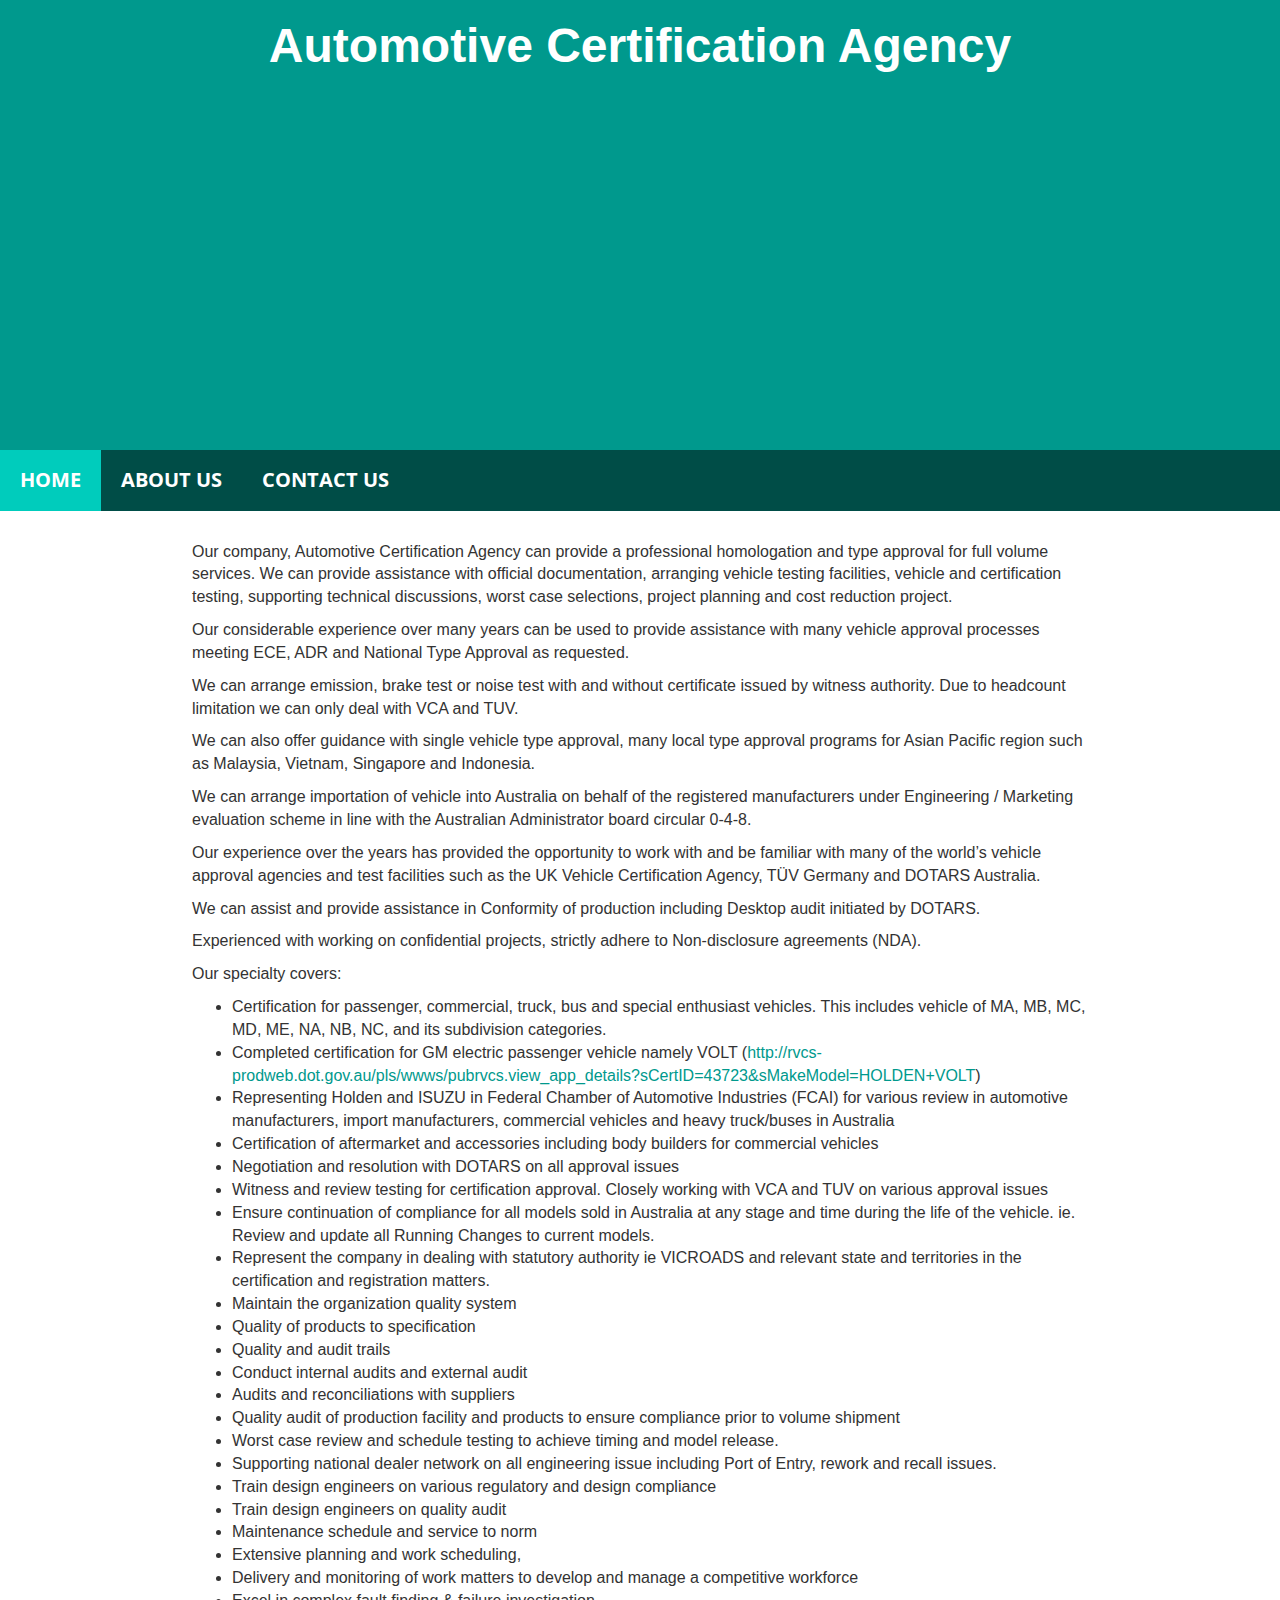
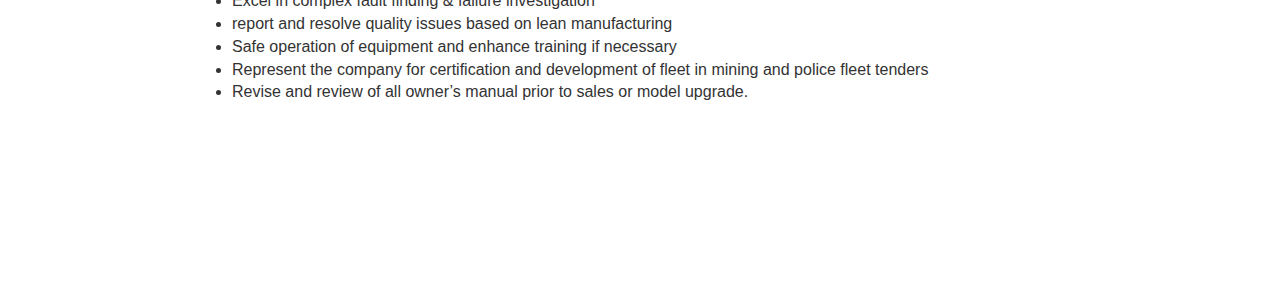
==== index.html @ 3428dd47 "buggyfill test 1" ====
<!DOCTYPE html>
<html lang="en">
<head>
<meta charset="UTF-8">
<meta name="viewport" content="width=device-width, initial-scale=1">
<meta name="keywords" content="Automotive, Certification, Agency, automobile, auto, license, company, vehicle, car, test">
<meta name="description" content="Professional certification and approval for full volume services.">
<title>Automotive Certification Agency</title>
<link rel="stylesheet" href="http://maxcdn.bootstrapcdn.com/bootstrap/3.3.5/css/bootstrap.min.css">
<link href='https://fonts.googleapis.com/css?family=Open+Sans:700' rel='stylesheet' type='text/css'>
<link rel="stylesheet" href="https://maxcdn.bootstrapcdn.com/font-awesome/4.5.0/css/font-awesome.min.css">
<link rel="stylesheet" href="style.css">
<script src="https://ajax.googleapis.com/ajax/libs/jquery/1.11.3/jquery.min.js"></script>
<script src="http://maxcdn.bootstrapcdn.com/bootstrap/3.3.5/js/bootstrap.min.js"></script>
<script src="viewport-units-buggyfill.js"></script>
</head>
<body>

<!--####### HEADER ###########-->
  <div class="container-fluid header">
    <h1 id="title">Automotive Certification Agency</h1>
  </div>

<!--######### NAVIGATION #################-->
  <div class="container-fluid nav">
    <ul>
      <li><a href="http://www.automotivecertificationagency.com" title="Home" class="active">Home</a></li>
      <li><a href="about.html" title="About Us">About Us</a></li>
      <li><a href="contact.html" title="Contact Us">Contact Us</a></li>
    </ul>
  </div>

<!--######## HAMBURGER MENU FOR MOBILE ############-->
  <div class="dropdown" style="width: 100vw;">
    <button class="btn btn-primary dropdown-toggle" type="button" data-toggle="dropdown" style="width: 100%;">
      <i class="fa fa-bars"></i>
    </button>
    <ul class="dropdown-menu" style="width: 100%; text-align: center;">
      <li><a href="http://www.automotivecertificationagency.com" class="active">Home</a></li>
      <li><a href="about.html">About Us</a></li>
      <li><a href="contact.html">Contact Us</a></li>
    </ul>
  </div>





<!--############# HOME PAGE CONTENT #############-->
  <div class="container-fluid body">
    <p>Our company, Automotive Certification Agency can provide a professional homologation and type approval for full volume services.  We can provide assistance with official documentation, arranging vehicle testing facilities, vehicle and certification testing, supporting technical discussions, worst case selections, project planning and cost reduction project.</p>

    <p>Our considerable experience over many years can be used to provide assistance with many vehicle approval processes meeting ECE, ADR and National Type Approval as requested.</p>

    <p>We can arrange emission, brake test or noise test with and without certificate issued by witness authority. Due to headcount limitation we can only deal with VCA and TUV.</p>

    <p>We can also offer guidance with single vehicle type approval, many local type approval programs for Asian Pacific region such as Malaysia, Vietnam, Singapore and Indonesia.</p>

    <p>We can arrange importation of vehicle into Australia on behalf of the registered manufacturers under Engineering / Marketing evaluation scheme in line with the Australian Administrator board  circular 0-4-8.</p>

    <p>Our experience over the years has provided the opportunity to work with and be familiar with many of the world’s vehicle approval agencies and test facilities such as the UK Vehicle Certification Agency, TÜV Germany and DOTARS Australia.</p>

    <p>We can assist and provide assistance in Conformity of production including Desktop audit initiated by DOTARS.</p>

    <p>Experienced with working on confidential projects, strictly adhere to Non-disclosure agreements (NDA).</p>

    <p>Our specialty covers:
      <ul>
        <li>Certification for passenger, commercial, truck, bus and special enthusiast vehicles. This includes vehicle of MA, MB, MC, MD, ME, NA, NB, NC, and its subdivision categories.</li>
        <li>Completed certification for GM electric passenger vehicle namely VOLT (<a href="http://rvcs-prodweb.dot.gov.au/pls/wwws/pubrvcs.view_app_details?sCertID=43723&sMakeModel=HOLDEN+VOLT" target="_blank" class="link-wrap">http://rvcs-prodweb.dot.gov.au/pls/wwws/pubrvcs.view_app_details?sCertID=43723&#38;sMakeModel=HOLDEN+VOLT</a>)</li>
        <li>Representing Holden and ISUZU in Federal Chamber of Automotive Industries (FCAI) for various review in automotive manufacturers, import manufacturers, commercial vehicles and heavy truck/buses in Australia</li>
        <li>Certification of aftermarket and accessories including body builders for commercial vehicles</li>
        <li>Negotiation and resolution with DOTARS on all approval issues</li>
        <li>Witness and review testing for certification approval. Closely working with VCA and TUV on various approval issues</li>
        <li>Ensure continuation of compliance for all models sold in Australia at any stage and time during the life of the vehicle. ie. Review and update all Running Changes to current models.</li>
        <li>Represent the company in dealing with statutory authority ie VICROADS and relevant state and territories in the certification and registration matters.</li>
        <li>Maintain the organization quality system</li>
        <li>Quality of products to specification</li>
        <li>Quality and audit trails</li>
        <li>Conduct internal audits and external audit</li>
        <li>Audits and reconciliations with suppliers</li>
        <li>Quality audit of production facility and products to ensure compliance prior to volume shipment</li>
        <li>Worst case review and schedule testing to achieve timing and model release.</li>
        <li>Supporting national dealer network on all engineering issue including Port of Entry, rework and recall issues.</li>
        <li>Train design engineers on various regulatory and design compliance</li>
        <li>Train design engineers on quality audit</li>
        <li>Maintenance schedule and service to norm</li>
        <li>Extensive planning and work scheduling,</li>
        <li>Delivery and monitoring of work matters to develop and manage a competitive workforce</li>
        <li>Excel in complex fault finding &#38; failure investigation</li>
        <li>report and resolve quality issues based on lean manufacturing</li>
        <li>Safe operation of equipment and enhance training if necessary</li>
        <li>Represent the company for certification and development of fleet in mining and police fleet tenders</li>
        <li>Revise and review of all owner’s manual prior to sales or model upgrade.</li>
      </ul>
    </p>
  </div>
<!--######### END OF CONTENT #######-->



<div class="container-fluid" id="footer"></div>


<script>


document.viewportUnitsBuggyfill.init();


// ########### COPYRIGHT DISCLAIMER ################
document.getElementById("footer").innerHTML =
"<p>Copyright &copy;  " + new Date().getFullYear() + " Automotive Certification Agency</p>";


// ########## STICK TO TOP NAVIGATION BAR ###############
$(function() {
  $(window).scroll(function() {
      var top = $(window).scrollTop();
      var headerheight = $(".header").height();

      if (top > headerheight) {
      $(".nav").css("position", "fixed");
      $(".nav").css("top", "0px");
      $(".nav").css("width", "100vw");
      $(".dropdown").css("position", "fixed");
      $(".dropdown").css("top", "0px");
      $(".dropdown").css("width", "100vw");
      $(".body").css("margin-top", "62px");
    } else {
      $(".nav").css("position", "static");
      $(".dropdown").css("position", "relative");
      $(".body").css("margin-top", "auto");
    }

  });
});

// ######### HEADER TITLE CENTERING #############
$(function() {
  $(window).resize(function() {
    var headerheight = $(".header").height();
    var titleheight = $("#title").height();
    var abovetitle = ( headerheight - titleheight ) / 2;

    $("#title").css("margin-top", abovetitle);
  });
});

$(function() {
  var headerheight = $(".header").height();
  var titleheight = $("#title").height();
  var abovetitle = ( headerheight - titleheight ) / 2;

  $("#title").css("margin-top", abovetitle);

});

</script>

</body>
</html>
---- style.css ----
* {
  box-sizing: border-box;
}

html, body {
  width: 100%;
  height: 100%;
  margin: 0;
  padding: 0;
}

p, li {
  font-family: "HelveticaNeue-Light", "Helvetica Neue Light", "Helvetica Neue", Helvetica, Arial, "Lucida Grande", sans-serif;
  font-weight: 300;
  font-size: 16px;
}

.header {
  height: 50vh;
  min-height: 250px;
  max-height: 600px;
  background-color: #00998d;
  padding-left: 0;
  padding-right: 0;
}

.header h1 {
  font-size: 48px;
  font-family: "Helvetica Neue", Helvetica, Arial, "Lucida Grande", sans-serif;
  font-weight: 800;
  color: #FFF;
  display: block;
  width: 100%;
  text-align: center;
  padding-left: 5%;
  padding-right: 5%;
}

@media only screen and (min-width: 241px) and (max-width: 320px) {
  .header h1 {
    font-size: 36px;
  }
}

@media only screen and (max-width: 240px) {
  .header h1 {
    font-size: 24px;
  }
  p, li {
    font-size: 12px;
  }
}

.nav, .dropdown-menu {
  background-color: #004d47;
  z-index: 99999;
  margin-top: 0;
  border-radius: 0;
}

.dropdown-menu {
  padding-top: 0;
  padding-bottom: 0;
  border-width: 0;
}

.nav ul {
  list-style-type: none;
  margin: 0;
  padding: 0;
}

.nav li {
  float: left;
}

.nav li a {
  color: #FFF;
  text-transform: uppercase;
  font-weight: 700;
  text-align: center;
  padding: 16px 20px;
  font-size: 20px;
  display: block;
  font-family: 'Open Sans', sans-serif;
}

.nav li a:hover, .dropdown-menu>li>a:hover {
  text-decoration: none;
  background-color: #000;
  color: #FFF;
}

.active, .dropdown-menu>li>a.active {
  background-color: #00ccbc;
  color: #FFF;
}

.nav li a.active:hover, .dropdown-menu>li>a.active:hover {
  background-color: #00ccbc;
  color: #FFF;
}

.dropdown button.btn {
  height: 60px;
  font-size: 20px;
  background-color: #004d47;
  border-radius: 0;
  border-width: 0;
}

.dropdown button.btn, .dropdown, .dropdown-menu {
  z-index: 99999;
}

.open>.dropdown-toggle.btn-primary, .open>.dropdown-toggle.btn-primary:focus, .open>.dropdown-toggle.btn-primary:hover {
  background-color: #004d47;
  border-width: 0;
}

.btn-primary:active:focus {
  background-color: #004d47;
}

.dropdown ul.dropdown-menu li {
  text-transform: uppercase;
  font-weight: 700;
  font-family: 'Open Sans', sans-serif;
  font-size: 20px;
  line-height: 42px;
  color: #FFF;
}

.dropdown-menu>li>a {
  color: #FFF;
  line-height: 36px;
}

@media only screen and (max-width: 500px) {
  .nav {
    display: none;
  }
  .dropdown {
    display: block;
  }
}

@media only screen and (min-width: 501px) {
  .nav {
    display: block;
  }
  .dropdown {
    display: none;
  }
}

.body {
  padding: 15%;
  padding-top: 30px;
}

a {
  color: #00998d;
}

.link-wrap {
  white-space: pre-wrap; /* css-3 */
  white-space: -moz-pre-wrap; /* Mozilla, since 1999 */
  white-space: -pre-wrap; /* Opera 4-6 */
  white-space: -o-pre-wrap; /* Opera 7 */
  word-wrap: break-word; /* Internet Explorer 5.5+ */
}

form input, form textarea {
  width: 80%;
  min-width: 230px;
  padding: 5px;
  margin: 3px;
  margin-left: auto;
  margin-right: auto;
  border-width: 1px;
  border-color: #bfbfbf;
  border-style: solid;
}

@media only screen and (max-width: 768px)  {
  form input, form textarea {
    width: 100%;
    min-width: 230px;
  }
  .send-button {
    width: 50%;
  }
}

@media only screen and (max-width: 300px) {
  form input, form textarea {
    min-width: 0;
  }
}

.send-button {
  color: #FFF;
  font-weight: 700;
  font-size: 16px;
  background-color: #00998d;
  border-width: 0;
  border-radius: 15px;
  width: 50%;
  padding-top: 8px;
  padding-bottom: 8px;
}

#footer p {
  font-size: 12px;
  margin-top: 30px;
  text-align: center;
}
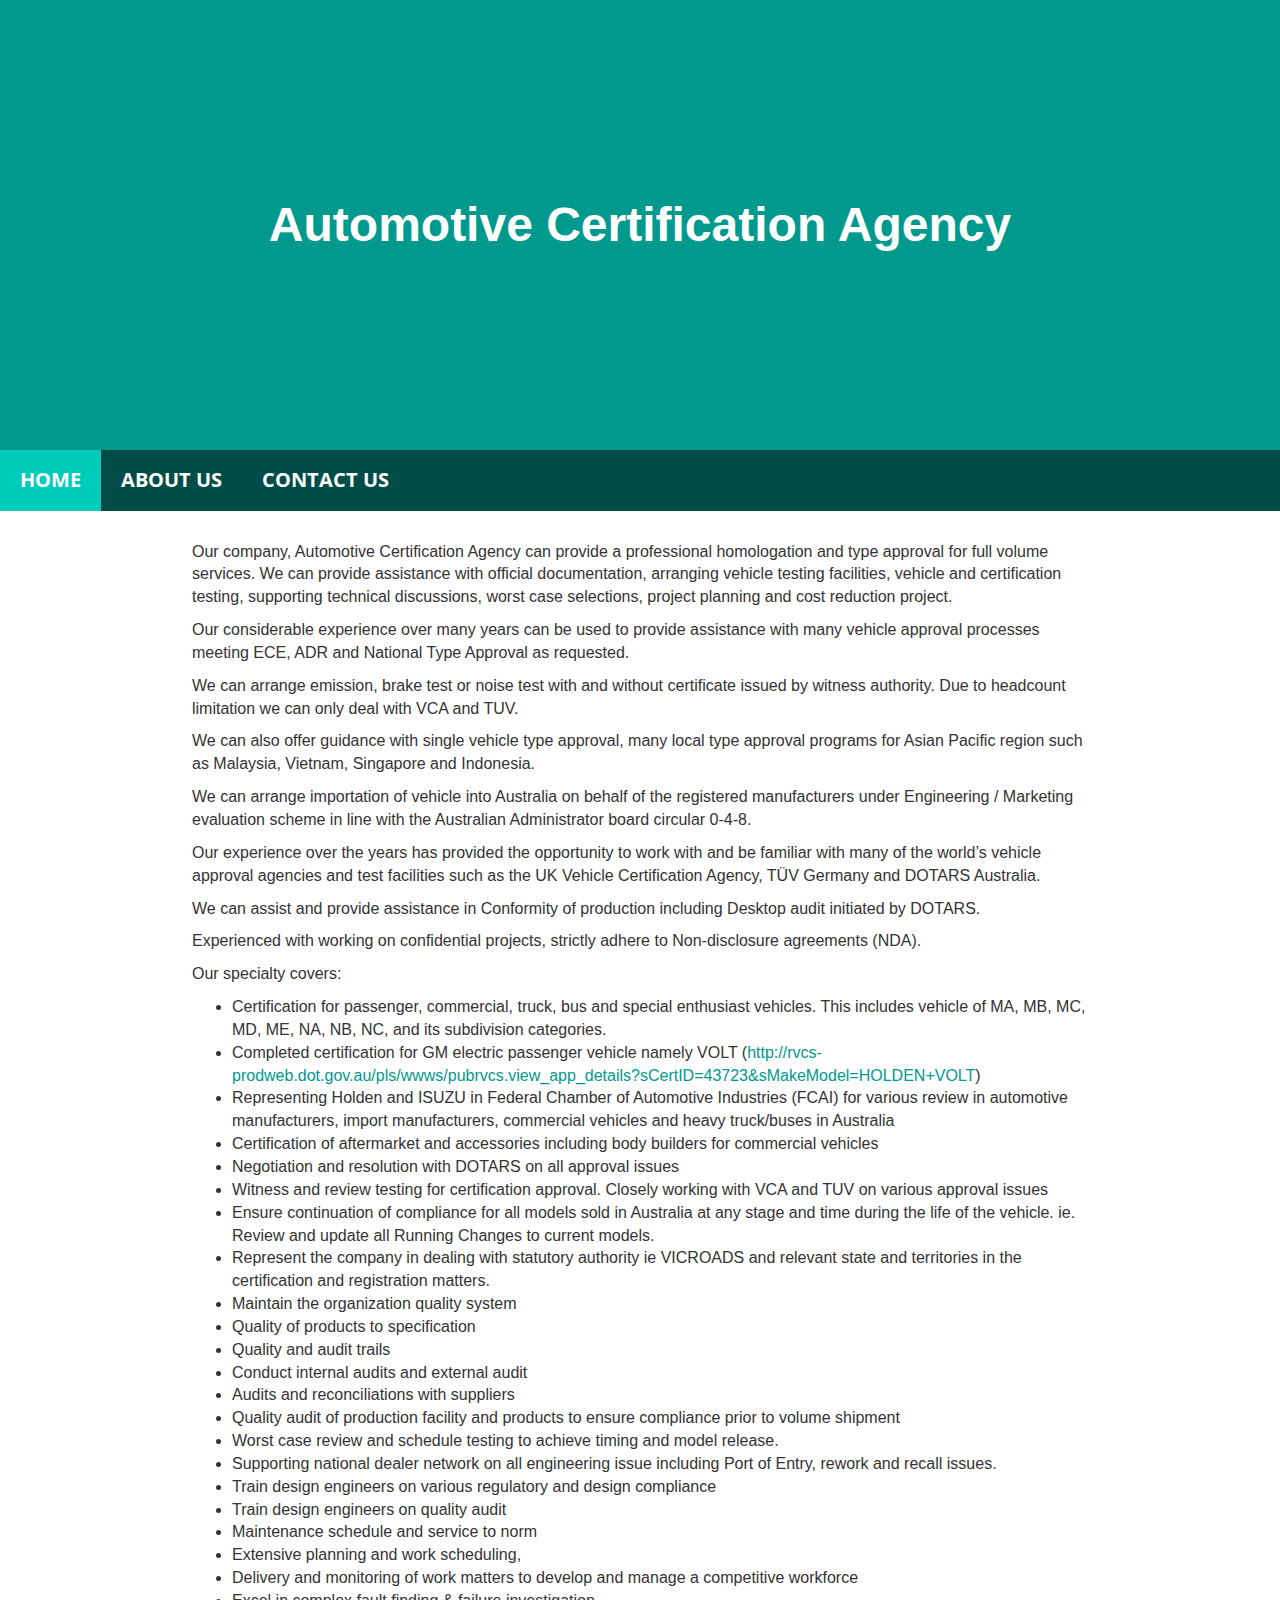
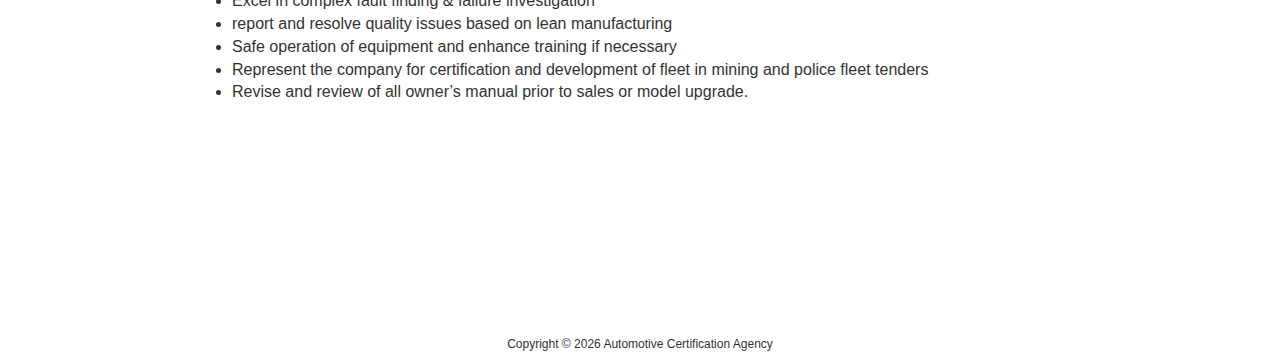
==== commit 0795420f: "buggyfill test 2" ====
--- a/index.html
+++ b/index.html
@@ -13,6 +13,7 @@
 <script src="https://ajax.googleapis.com/ajax/libs/jquery/1.11.3/jquery.min.js"></script>
 <script src="http://maxcdn.bootstrapcdn.com/bootstrap/3.3.5/js/bootstrap.min.js"></script>
 <script src="viewport-units-buggyfill.js"></script>
+<script>document.viewportUnitsBuggyfill.init();</script>
 </head>
 <body>
 
@@ -105,9 +106,6 @@
 <script>
 
 
-document.viewportUnitsBuggyfill.init();
-
-
 // ########### COPYRIGHT DISCLAIMER ################
 document.getElementById("footer").innerHTML =
 "<p>Copyright &copy;  " + new Date().getFullYear() + " Automotive Certification Agency</p>";
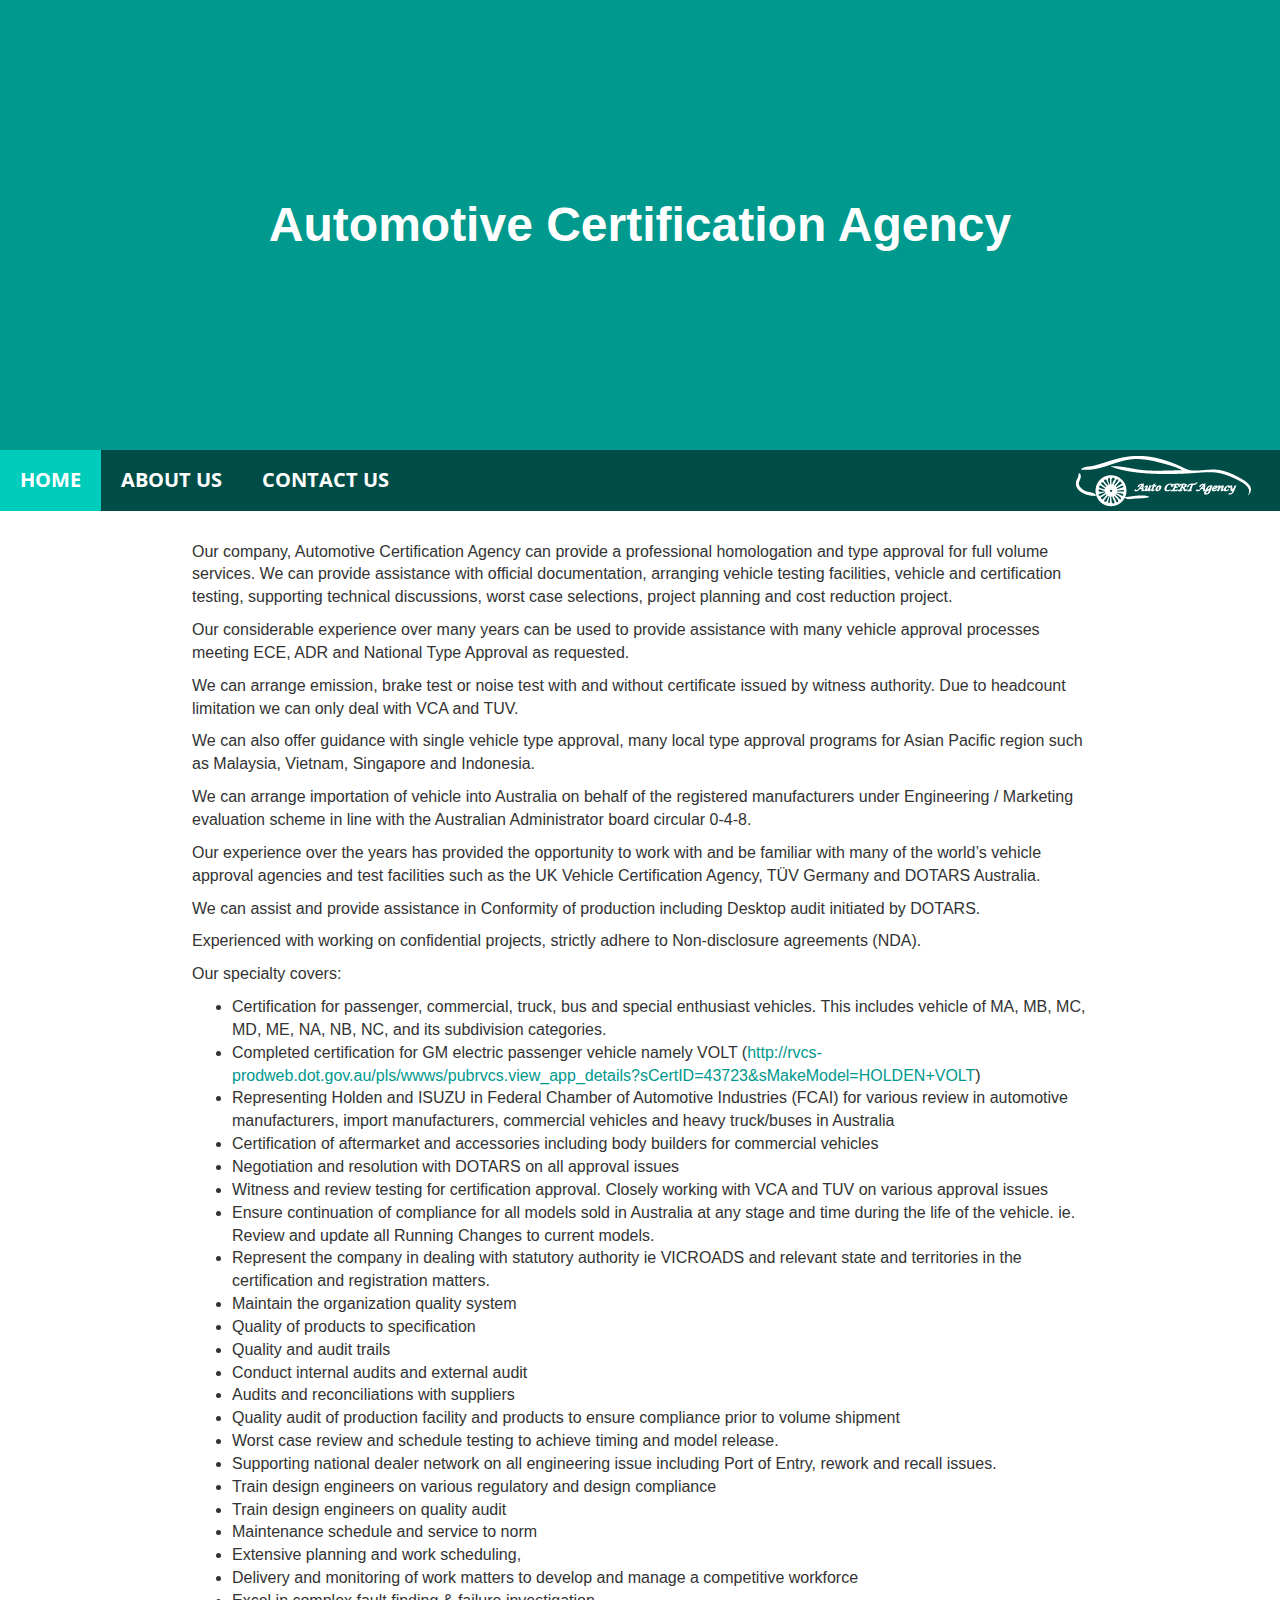
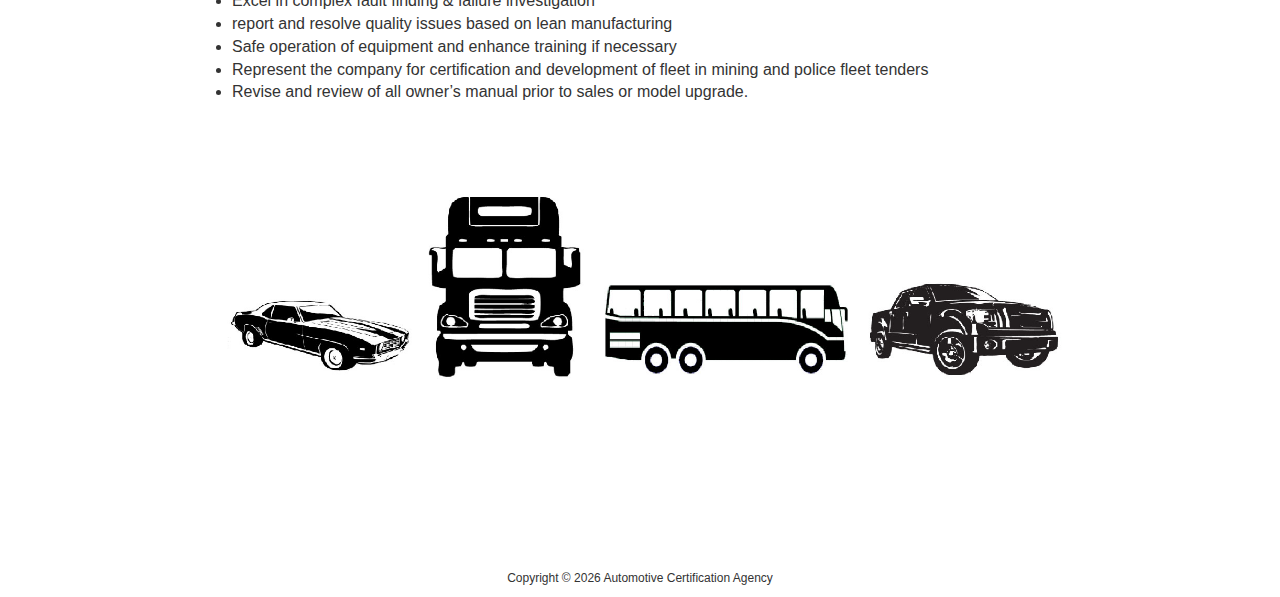
==== commit 524bb569: "logo, footer image and link removed" ====
--- a/index.html
+++ b/index.html
@@ -5,15 +5,16 @@
 <meta name="viewport" content="width=device-width, initial-scale=1">
 <meta name="keywords" content="Automotive, Certification, Agency, automobile, auto, license, company, vehicle, car, test">
 <meta name="description" content="Professional certification and approval for full volume services.">
+<meta name="title" content="Automotive Certification Agency">
 <title>Automotive Certification Agency</title>
-<link rel="stylesheet" href="http://maxcdn.bootstrapcdn.com/bootstrap/3.3.5/css/bootstrap.min.css">
-<link href='https://fonts.googleapis.com/css?family=Open+Sans:700' rel='stylesheet' type='text/css'>
-<link rel="stylesheet" href="https://maxcdn.bootstrapcdn.com/font-awesome/4.5.0/css/font-awesome.min.css">
+<link rel="stylesheet" href="http://maxcdn.bootstrapcdn.com/bootstrap/3.3.5/css/bootstrap.min.css" data-viewport-units-buggyfill="ignore">
+<link href='https://fonts.googleapis.com/css?family=Open+Sans:700' rel='stylesheet' type='text/css' data-viewport-units-buggyfill="ignore">
+<link rel="stylesheet" href="https://maxcdn.bootstrapcdn.com/font-awesome/4.5.0/css/font-awesome.min.css" data-viewport-units-buggyfill="ignore">
 <link rel="stylesheet" href="style.css">
 <script src="https://ajax.googleapis.com/ajax/libs/jquery/1.11.3/jquery.min.js"></script>
 <script src="http://maxcdn.bootstrapcdn.com/bootstrap/3.3.5/js/bootstrap.min.js"></script>
 <script src="viewport-units-buggyfill.js"></script>
-<script>document.viewportUnitsBuggyfill.init();</script>
+<script>window.viewportUnitsBuggyfill.init();</script>
 </head>
 <body>
 
@@ -29,12 +30,16 @@
       <li><a href="about.html" title="About Us">About Us</a></li>
       <li><a href="contact.html" title="Contact Us">Contact Us</a></li>
     </ul>
+    <div class="navbar-header">
+      <img src="logo3.png">
+    </div>
   </div>
 
 <!--######## HAMBURGER MENU FOR MOBILE ############-->
   <div class="dropdown" style="width: 100vw;">
     <button class="btn btn-primary dropdown-toggle" type="button" data-toggle="dropdown" style="width: 100%;">
       <i class="fa fa-bars"></i>
+      <img class="logo" src="logo3.png">
     </button>
     <ul class="dropdown-menu" style="width: 100%; text-align: center;">
       <li><a href="http://www.automotivecertificationagency.com" class="active">Home</a></li>
@@ -95,9 +100,9 @@
         <li>Revise and review of all owner’s manual prior to sales or model upgrade.</li>
       </ul>
     </p>
+    <br><img src="footer-image.jpg" id="footer-image">
   </div>
 <!--######### END OF CONTENT #######-->
-
 
 
 <div class="container-fluid" id="footer"></div>
--- a/style.css
+++ b/style.css
@@ -116,10 +116,18 @@
 .open>.dropdown-toggle.btn-primary, .open>.dropdown-toggle.btn-primary:focus, .open>.dropdown-toggle.btn-primary:hover {
   background-color: #004d47;
   border-width: 0;
+  text-align: left;
+}
+
+.dropdown>.dropdown-toggle.btn-primary, .dropdown>.dropdown-toggle.btn-primary:focus, .dropdown>.dropdown-toggle.btn-primary:hover {
+  background-color: #004d47;
+  border-width: 0;
+  text-align: left;
 }
 
 .btn-primary:active:focus {
   background-color: #004d47;
+  text-align: left;
 }
 
 .dropdown ul.dropdown-menu li {
@@ -136,7 +144,42 @@
   line-height: 36px;
 }
 
-@media only screen and (max-width: 500px) {
+.navbar-brand {
+  padding: 0;
+}
+
+.navbar-header {
+  float: right;
+  background-color: #004d47;
+}
+
+.navbar-header img {
+  background-color: #004d47;
+}
+
+.container-fluid>.navbar-collapse, .container-fluid>.navbar-header, .container>.navbar-collapse, .container>.navbar-header {
+  margin-right: 0;
+  margin-left: 0;
+}
+
+.logo {
+  float: right;
+  position: relative;
+  top: -6px;
+}
+
+/*button img {
+  border: 0;
+  border-style: 0;
+  border-width: 0;
+}*/
+
+.fa-bars {
+  line-height: 48px;
+}
+
+
+@media only screen and (max-width: 631px) {
   .nav {
     display: none;
   }
@@ -145,7 +188,7 @@
   }
 }
 
-@media only screen and (min-width: 501px) {
+@media only screen and (min-width: 632px) {
   .nav {
     display: block;
   }
@@ -157,6 +200,7 @@
 .body {
   padding: 15%;
   padding-top: 30px;
+  padding-bottom: 100px;
 }
 
 a {
@@ -211,6 +255,13 @@
   padding-bottom: 8px;
 }
 
+#footer-image {
+  text-align: center;
+  margin: 10px;
+  width: 100%;
+  height: auto;
+}
+
 #footer p {
   font-size: 12px;
   margin-top: 30px;
